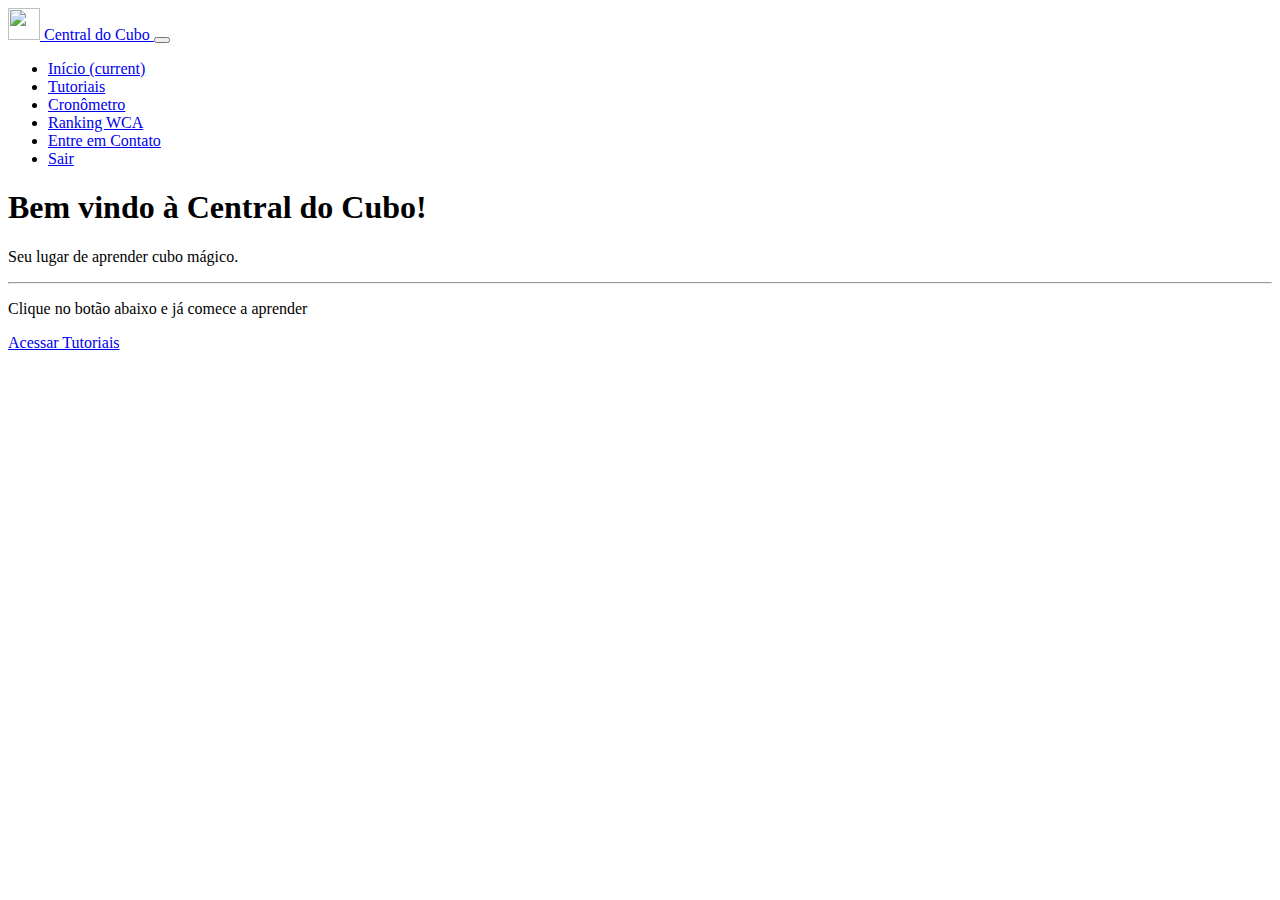
==== central-do-cubo/src/main/resources/templates/index.html @ ff1cd446 "Changed index texts" ====
<!DOCTYPE html>
<html xmlns:th="http://thymeleaf.org"
	  xmlns:layout="http://www.ultraq.net.nz/thymeleaf/layout">
<head>
	<meta charset="UTF-8">
	<title>Central do Cubo</title>
	<link rel="stylesheet" href="bootstrap/css/bootstrap.min.css" crossorigin="anonymous">
	<link rel="stylesheet" href="tutorial/css/tutorial.css" crossorigin="anonymous">
</head>
<body>
	<nav class="navbar navbar-light bg-light">
	  <a class="navbar-brand" href="/">
	    <img src="bootstrap/icons/rubik.png" width="32" height="32" class="d-inline-block align-top" alt="">
	    Central do Cubo
	  </a>
	  <button class="navbar-toggler" type="button" data-toggle="collapse" data-target="#navbarNav" aria-controls="navbarNav" aria-expanded="false" aria-label="Toggle navigation">
	    <span class="navbar-toggler-icon"></span>
	  </button>
	  <div class="collapse navbar-collapse" id="navbarNav">
	    <ul class="navbar-nav">
	      <li class="nav-item active">
	        <a class="nav-link" href="#">Início <span class="sr-only">(current)</span></a>
	      </li>
	      <li class="nav-item">
	        <a class="nav-link" href="/tutoriais">Tutoriais</a>
	      </li>
	      <li class="nav-item">
	        <a class="nav-link" href="#">Cronômetro</a>
	      </li>
	      <li class="nav-item">
	        <a class="nav-link" href="https://www.worldcubeassociation.org/results/events.php" target="_blank">Ranking WCA</a>
	      </li>
	      <li class="nav-item">
	        <a class="nav-link disabled" href="#">Entre em Contato</a>
	      </li>
	      <li class="nav-item">
	        <a class="nav-link" href="/login">Sair</a>
	      </li>
	    </ul>
	  </div>
	</nav>
	
	<div class="jumbotron conteiner1">
	  <h1 class="display-4">Bem vindo à Central do Cubo!</h1>
	  <p class="lead">Seu lugar de aprender cubo mágico.</p>
	  <hr class="my-4">
	  <p>Clique no botão abaixo e já comece a aprender</p>
	  <p class="lead">
	    <a class="btn btn-primary btn-lg" href="/tutoriais" role="button">Acessar Tutoriais</a>
	  </p>
	</div>
	
	
<script src="https://code.jquery.com/jquery-3.2.1.slim.min.js" integrity="sha384-KJ3o2DKtIkvYIK3UENzmM7KCkRr/rE9/Qpg6aAZGJwFDMVNA/GpGFF93hXpG5KkN" crossorigin="anonymous"></script>
<script src="https://cdnjs.cloudflare.com/ajax/libs/popper.js/1.12.9/umd/popper.min.js" integrity="sha384-ApNbgh9B+Y1QKtv3Rn7W3mgPxhU9K/ScQsAP7hUibX39j7fakFPskvXusvfa0b4Q" crossorigin="anonymous"></script>
<script src="https://maxcdn.bootstrapcdn.com/bootstrap/4.0.0/js/bootstrap.min.js" integrity="sha384-JZR6Spejh4U02d8jOt6vLEHfe/JQGiRRSQQxSfFWpi1MquVdAyjUar5+76PVCmYl" crossorigin="anonymous"></script>
</body>
</html>
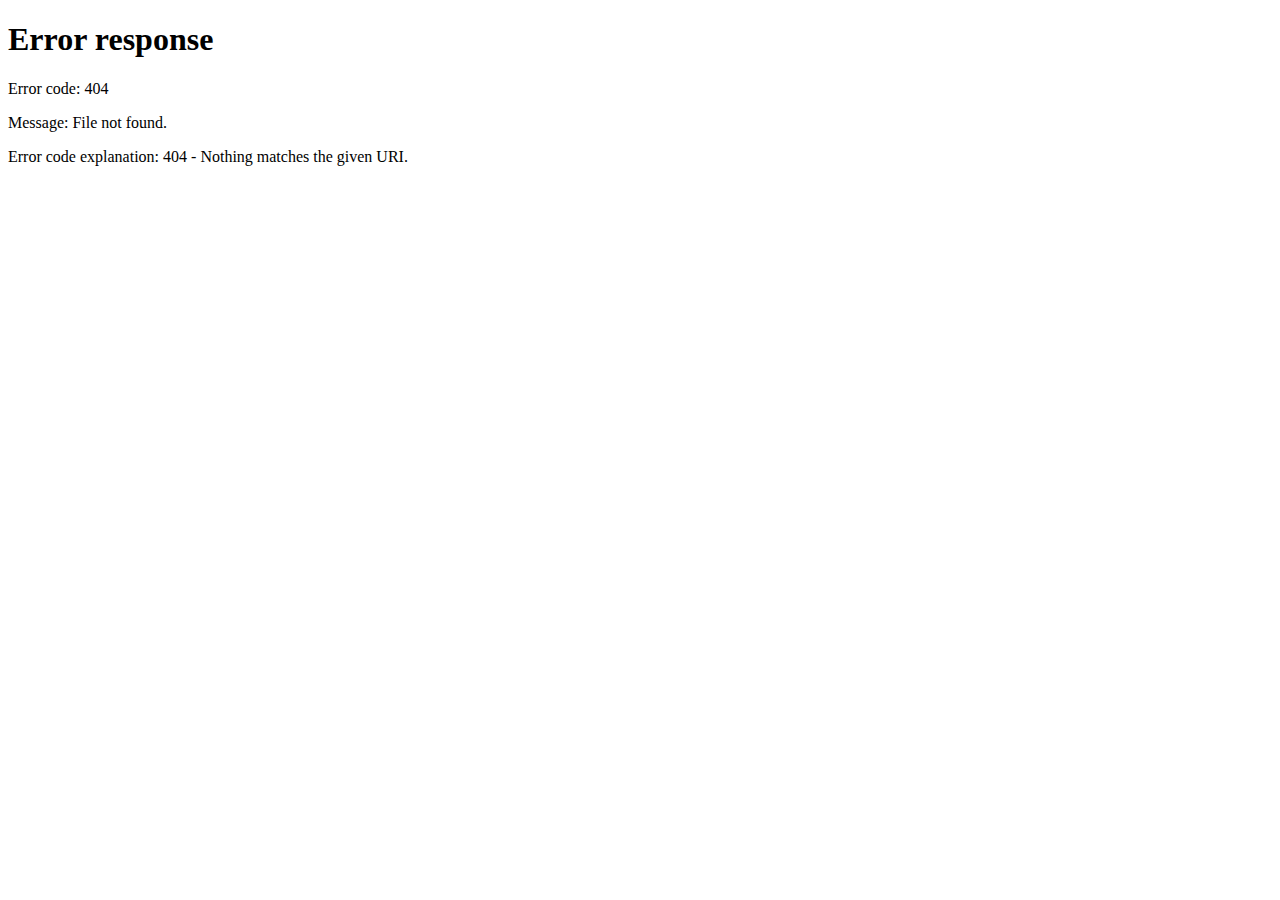
==== commit 71272d5e: "Retirado classe disabled do link entre em contato" ====
--- a/central-do-cubo/src/main/resources/templates/index.html
+++ b/central-do-cubo/src/main/resources/templates/index.html
@@ -31,10 +31,10 @@
 	        <a class="nav-link" href="https://www.worldcubeassociation.org/results/events.php" target="_blank">Ranking WCA</a>
 	      </li>
 	      <li class="nav-item">
-	        <a class="nav-link disabled" href="#">Entre em Contato</a>
+	        <a class="nav-link" href="mailto:igor.alves48@outlook.com?Subject=Central%20Do%20Cubo%20Entre%20Em%20Contato">Entre em Contato</a>
 	      </li>
 	      <li class="nav-item">
-	        <a class="nav-link" href="/login">Sair</a>
+	        <a class="nav-link" href="/login" onclick="removeRole()">Sair</a>
 	      </li>
 	    </ul>
 	  </div>
@@ -49,10 +49,15 @@
 	    <a class="btn btn-primary btn-lg" href="/tutoriais" role="button">Acessar Tutoriais</a>
 	  </p>
 	</div>
-	
-	
+
+<script src="login/js/login.js" crossorigin="anonymous"></script>
 <script src="https://code.jquery.com/jquery-3.2.1.slim.min.js" integrity="sha384-KJ3o2DKtIkvYIK3UENzmM7KCkRr/rE9/Qpg6aAZGJwFDMVNA/GpGFF93hXpG5KkN" crossorigin="anonymous"></script>
 <script src="https://cdnjs.cloudflare.com/ajax/libs/popper.js/1.12.9/umd/popper.min.js" integrity="sha384-ApNbgh9B+Y1QKtv3Rn7W3mgPxhU9K/ScQsAP7hUibX39j7fakFPskvXusvfa0b4Q" crossorigin="anonymous"></script>
 <script src="https://maxcdn.bootstrapcdn.com/bootstrap/4.0.0/js/bootstrap.min.js" integrity="sha384-JZR6Spejh4U02d8jOt6vLEHfe/JQGiRRSQQxSfFWpi1MquVdAyjUar5+76PVCmYl" crossorigin="anonymous"></script>
+<script>
+if (sessionStorage.getItem("Role") == undefined) {
+	window.location.href = "/login";
+}
+</script>
 </body>
 </html>